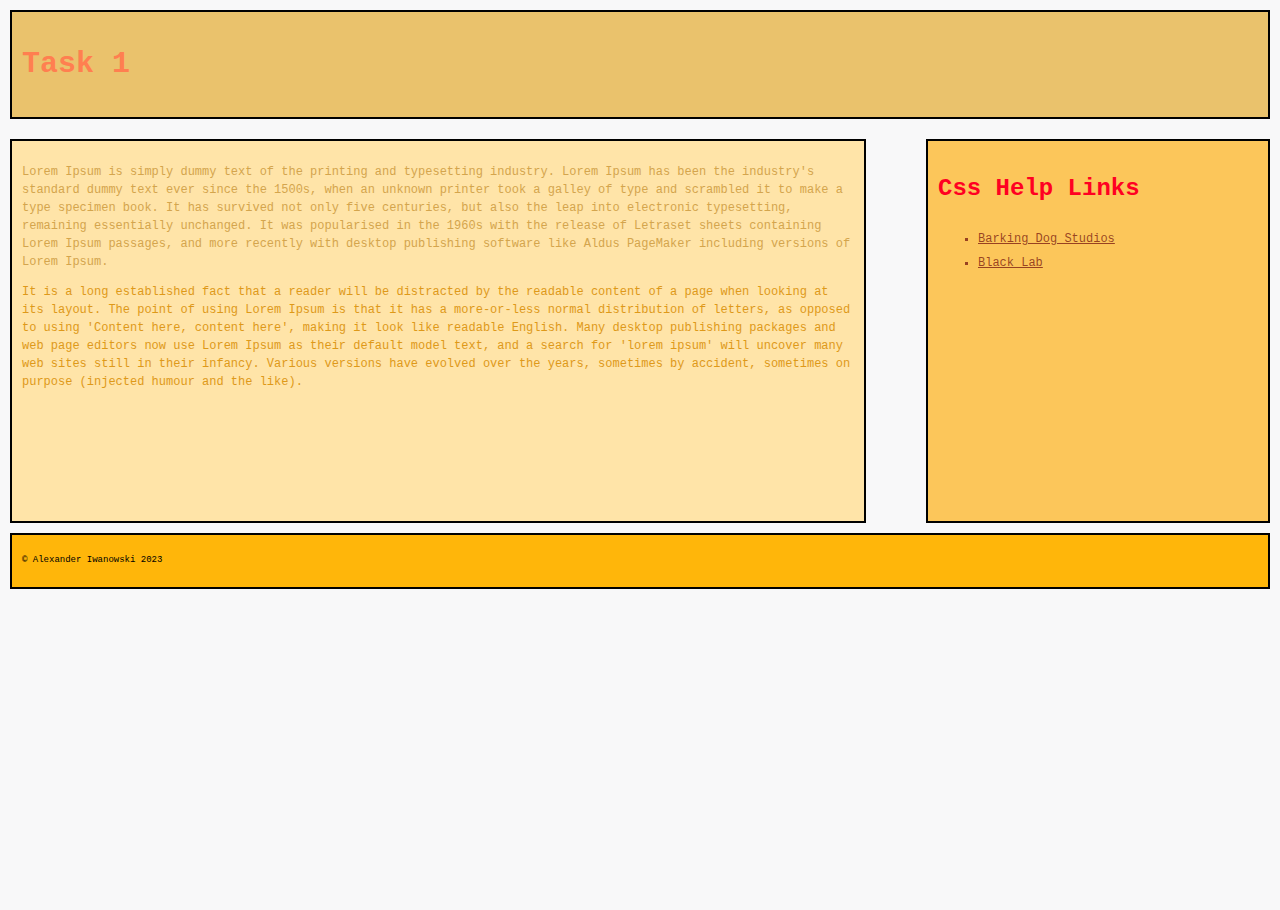
==== index.html @ 671b4032 "task 3" ====
<!DOCTYPE html>
<html lang="en">
<head>
    <meta charset="UTF-8">
    <meta name="viewport" content="width=device-width, initial-scale=1.0">

    <link rel="stylesheet" type="text/css" href="css/normalize.css">
    <link rel="stylesheet" type="text/css" href="css/style.css">

    <title>Document</title>
    <style>
        li{
            list-style-type: square;
            line-height: 2em;
        }
        li, a{
            color: rgba(110, 9, 8, 0.7);
        }
    </style>
</head>
<body>
    <header class="structural"> 
        <h1 style="color:coral;font-size:30px;"> Task 1</h1>
    </header>
    <main class="structural">
        <p id="para1">Lorem Ipsum is simply dummy text of the printing and typesetting industry. Lorem Ipsum has been the industry's standard dummy text ever since the 1500s, when an unknown printer took a galley of type and scrambled it to make a type specimen book. It has survived not only five centuries, but also the leap into electronic typesetting, remaining essentially unchanged. It was popularised in the 1960s with the release of Letraset sheets containing Lorem Ipsum passages, and more recently with desktop publishing software like Aldus PageMaker including versions of Lorem Ipsum.</p>
        <p id="para2">It is a long established fact that a reader will be distracted by the readable content of a page when looking at its layout. The point of using Lorem Ipsum is that it has a more-or-less normal distribution of letters, as opposed to using 'Content here, content here', making it look like readable English. Many desktop publishing packages and web page editors now use Lorem Ipsum as their default model text, and a search for 'lorem ipsum' will uncover many web sites still in their infancy. Various versions have evolved over the years, sometimes by accident, sometimes on purpose (injected humour and the like).</p> 
    </main>

    <aside class="structural">
        <h2>Css Help Links</h2>
        <ul>
        <li><a href="https://barking.ca/">Barking Dog Studios</a></li>
        <li><a href="https://www.blacklab.beer/">Black Lab</a></li>
        </ul>  
    </aside>
    <footer class="structural">
        <p>
            &copy; Alexander Iwanowski 2023
        </p>
    </footer>
   
</body>
</html>
---- css/style.css ----
/*Alexander Dimitri Iwanowski - 8932811*/

body{
    font: normal normal normal 12px/1.5 'Courier New', Courier, monospace;
    width : 100vw;
    height : 100vh;
    background-color: hsla(240, 8%, 95%, 0.5);
}

h2{
    color: #f02;
    font-size: 2em;
}
header{
    background-color : hsl(41, 75%, 67%);
}
main{
    background-color : hsl(41, 100%, 83%);
    float : left;
    height : 40vh;
    width : 65vw;
}
aside{
    background-color : hsl(40, 96%, 67%);
    float : right;
    height : 40vh;
    width : 25vw;
}
footer{
    background-color : hsl(42, 100%, 52%);
    clear : both;
}
.structural{
    margin : 10px;
    padding : 10px;
    border : 2px solid black;
}
#para1{
    color : rgb(212, 165, 77);
}
#para2{
    color : rgb(222, 153, 25);
}
a:hover{
    color : #f02;
}
footer p{
    font-size: .75em;
}
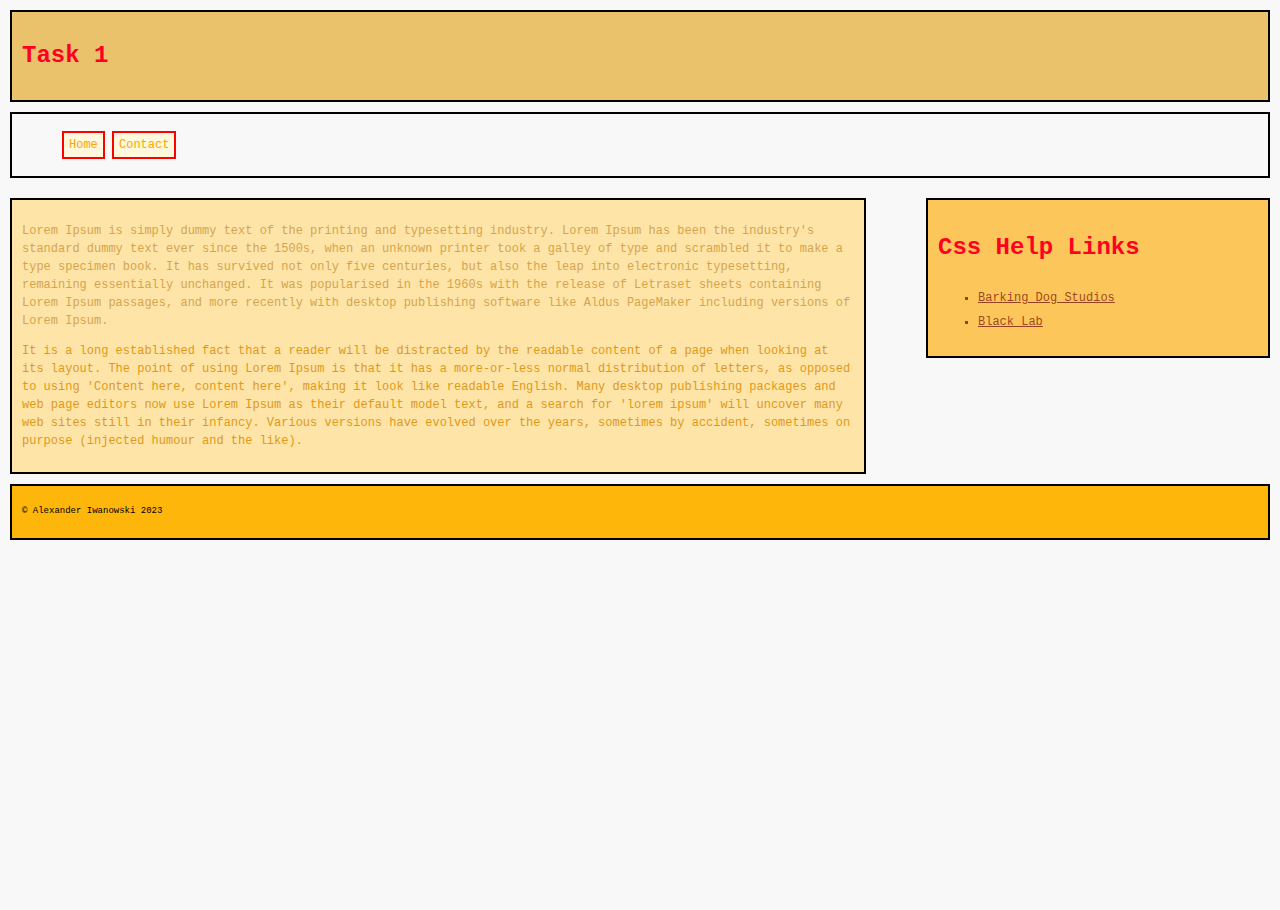
==== commit 0d1208aa: "task 4" ====
--- a/index.html
+++ b/index.html
@@ -8,20 +8,21 @@
     <link rel="stylesheet" type="text/css" href="css/style.css">
 
     <title>Document</title>
-    <style>
-        li{
-            list-style-type: square;
-            line-height: 2em;
-        }
-        li, a{
-            color: rgba(110, 9, 8, 0.7);
-        }
-    </style>
+
 </head>
 <body>
+
     <header class="structural"> 
-        <h1 style="color:coral;font-size:30px;"> Task 1</h1>
+        <h1> Task 1</h1>
     </header>
+
+    <nav class="structural">
+        <ul>
+            <li><a href="index.hmtl">Home</a></li>
+            <li><a href="contact.html">Contact</a></li>
+        </ul>
+    </nav>
+
     <main class="structural">
         <p id="para1">Lorem Ipsum is simply dummy text of the printing and typesetting industry. Lorem Ipsum has been the industry's standard dummy text ever since the 1500s, when an unknown printer took a galley of type and scrambled it to make a type specimen book. It has survived not only five centuries, but also the leap into electronic typesetting, remaining essentially unchanged. It was popularised in the 1960s with the release of Letraset sheets containing Lorem Ipsum passages, and more recently with desktop publishing software like Aldus PageMaker including versions of Lorem Ipsum.</p>
         <p id="para2">It is a long established fact that a reader will be distracted by the readable content of a page when looking at its layout. The point of using Lorem Ipsum is that it has a more-or-less normal distribution of letters, as opposed to using 'Content here, content here', making it look like readable English. Many desktop publishing packages and web page editors now use Lorem Ipsum as their default model text, and a search for 'lorem ipsum' will uncover many web sites still in their infancy. Various versions have evolved over the years, sometimes by accident, sometimes on purpose (injected humour and the like).</p> 
@@ -34,6 +35,7 @@
         <li><a href="https://www.blacklab.beer/">Black Lab</a></li>
         </ul>  
     </aside>
+
     <footer class="structural">
         <p>
             &copy; Alexander Iwanowski 2023
--- a/css/style.css
+++ b/css/style.css
@@ -6,7 +6,9 @@
     height : 100vh;
     background-color: hsla(240, 8%, 95%, 0.5);
 }
-
+h1{
+    color:#f02
+}
 h2{
     color: #f02;
     font-size: 2em;
@@ -14,17 +16,41 @@
 header{
     background-color : hsl(41, 75%, 67%);
 }
+nav ul li{
+    display : inline;
+    list-style-type: none;
+}
+nav ul li a{
+    color: orange;
+    border: 2px solid red;
+    background-color: cornsilk;
+    text-decoration: none;
+    padding: 5px;
+}
+nav ul li a:hover{
+    color: cornsilk;
+    background-color: indigo;
+    border-color :cornsilk;
+}
 main{
     background-color : hsl(41, 100%, 83%);
     float : left;
-    height : 40vh;
     width : 65vw;
 }
 aside{
     background-color : hsl(40, 96%, 67%);
     float : right;
-    height : 40vh;
     width : 25vw;
+}
+aside li{
+    list-style-type: square;
+    line-height: 2em;
+}
+aside, a{
+    color: rgba(110, 9, 8, 0.7);
+}
+aside a:hover{
+    color : #f02;
 }
 footer{
     background-color : hsl(42, 100%, 52%);
@@ -41,9 +67,35 @@
 #para2{
     color : rgb(222, 153, 25);
 }
-a:hover{
-    color : #f02;
+form{
+    border: 5px dashed red;
+    padding: 5px;
 }
+input[type=text], input[type=email], input[type=submit], select, option{
+    display : block;
+    width: 50%;
+    height: 2em;
+}
+input[typer=radio], input[type=checkbox]{
+    height:2em;
+    width:2em;
+}
+select, option, label, legend, input[type=submit]{
+    font-size: 1.5rem;
+    font-weight: bold;
+    font-variant: small-caps;
+}
+textarea{
+    display: block;
+    width:50%;
+}
+fieldset{
+    border: none;
+}
+
+
+
+
 footer p{
     font-size: .75em;
 }
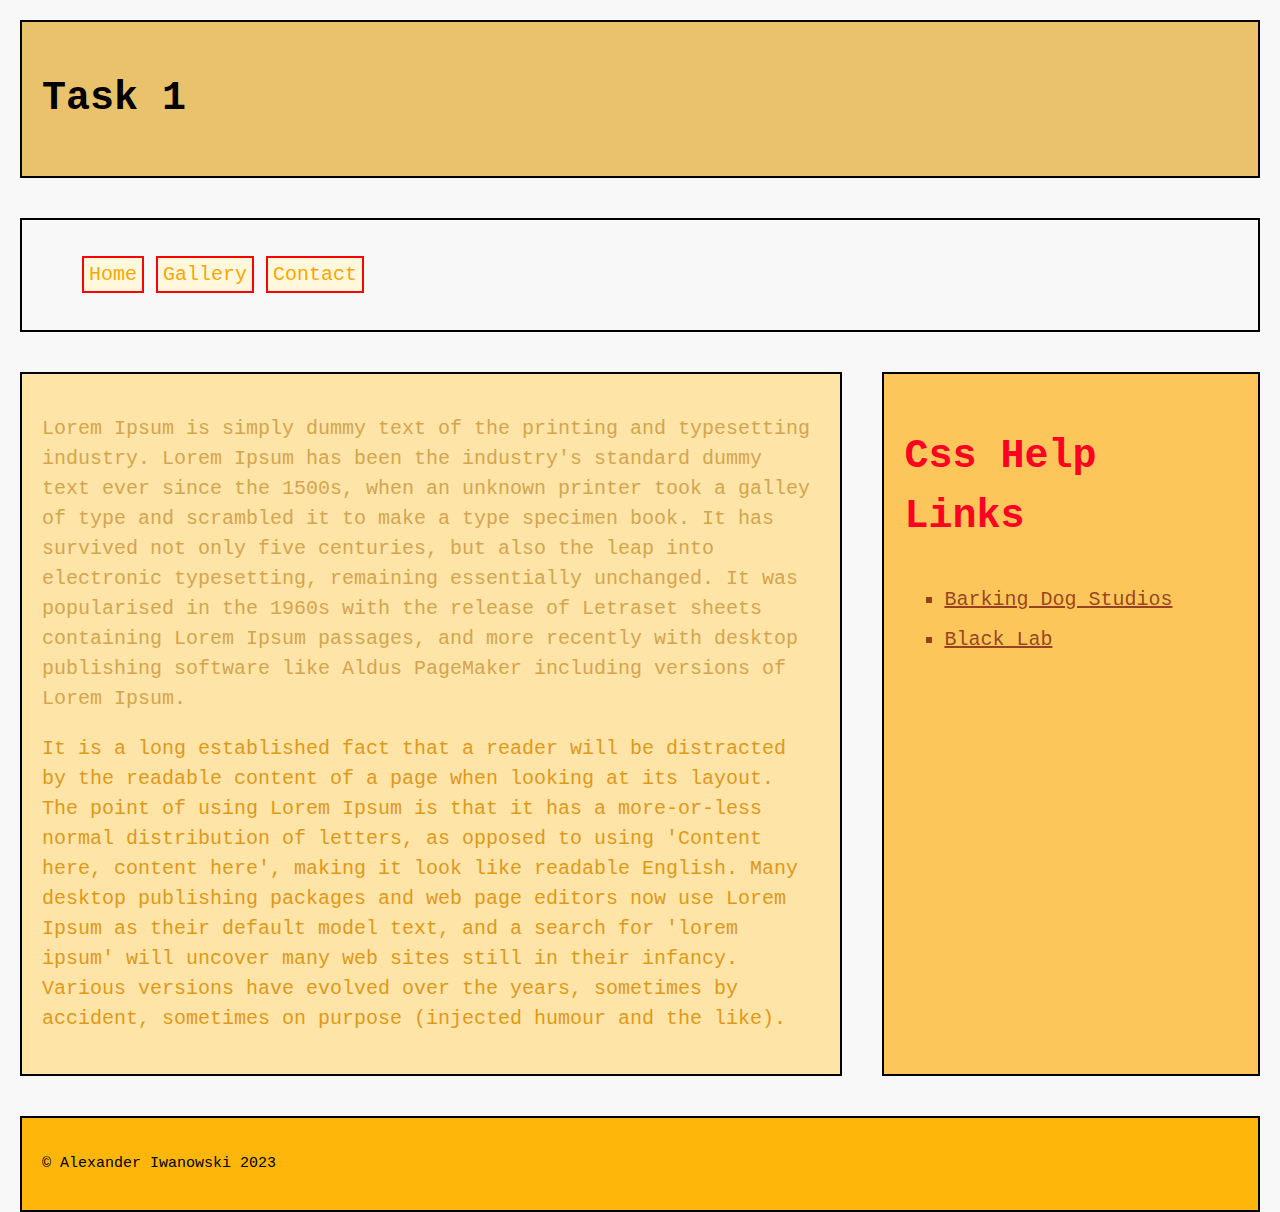
==== commit 6a83ab3d: "Task 5 commit" ====
--- a/index.html
+++ b/index.html
@@ -18,23 +18,27 @@
 
     <nav class="structural">
         <ul>
-            <li><a href="index.hmtl">Home</a></li>
+            <li><a href="index.html">Home</a></li>
+            <li><a href="gallery.html">Gallery</a></li>
             <li><a href="contact.html">Contact</a></li>
         </ul>
     </nav>
+    <section>
+        <main class="structural">
+            <p id="para1">Lorem Ipsum is simply dummy text of the printing and typesetting industry. Lorem Ipsum has been the industry's standard dummy text ever since the 1500s, when an unknown printer took a galley of type and scrambled it to make a type specimen book. It has survived not only five centuries, but also the leap into electronic typesetting, remaining essentially unchanged. It was popularised in the 1960s with the release of Letraset sheets containing Lorem Ipsum passages, and more recently with desktop publishing software like Aldus PageMaker including versions of Lorem Ipsum.</p>
+            <p id="para2">It is a long established fact that a reader will be distracted by the readable content of a page when looking at its layout. The point of using Lorem Ipsum is that it has a more-or-less normal distribution of letters, as opposed to using 'Content here, content here', making it look like readable English. Many desktop publishing packages and web page editors now use Lorem Ipsum as their default model text, and a search for 'lorem ipsum' will uncover many web sites still in their infancy. Various versions have evolved over the years, sometimes by accident, sometimes on purpose (injected humour and the like).</p> 
+        </main>
+    
+        <aside class="structural">
+            <h2>Css Help Links</h2>
+            <ul>
+            <li><a href="https://barking.ca/">Barking Dog Studios</a></li>
+            <li><a href="https://www.blacklab.beer/">Black Lab</a></li>
+            </ul>  
+        </aside>
+    </section>
 
-    <main class="structural">
-        <p id="para1">Lorem Ipsum is simply dummy text of the printing and typesetting industry. Lorem Ipsum has been the industry's standard dummy text ever since the 1500s, when an unknown printer took a galley of type and scrambled it to make a type specimen book. It has survived not only five centuries, but also the leap into electronic typesetting, remaining essentially unchanged. It was popularised in the 1960s with the release of Letraset sheets containing Lorem Ipsum passages, and more recently with desktop publishing software like Aldus PageMaker including versions of Lorem Ipsum.</p>
-        <p id="para2">It is a long established fact that a reader will be distracted by the readable content of a page when looking at its layout. The point of using Lorem Ipsum is that it has a more-or-less normal distribution of letters, as opposed to using 'Content here, content here', making it look like readable English. Many desktop publishing packages and web page editors now use Lorem Ipsum as their default model text, and a search for 'lorem ipsum' will uncover many web sites still in their infancy. Various versions have evolved over the years, sometimes by accident, sometimes on purpose (injected humour and the like).</p> 
-    </main>
-
-    <aside class="structural">
-        <h2>Css Help Links</h2>
-        <ul>
-        <li><a href="https://barking.ca/">Barking Dog Studios</a></li>
-        <li><a href="https://www.blacklab.beer/">Black Lab</a></li>
-        </ul>  
-    </aside>
+    
 
     <footer class="structural">
         <p>
--- a/css/style.css
+++ b/css/style.css
@@ -1,13 +1,19 @@
 /*Alexander Dimitri Iwanowski - 8932811*/
+html{
+    font: normal normal normal 20px/1.5 'Courier New', Courier, monospace;
 
+}
 body{
-    font: normal normal normal 12px/1.5 'Courier New', Courier, monospace;
+    
     width : 100vw;
     height : 100vh;
     background-color: hsla(240, 8%, 95%, 0.5);
+    display : flex;
+    flex-direction: column;
 }
 h1{
     color:#f02
+    font-size: 2rem;
 }
 h2{
     color: #f02;
@@ -22,25 +28,30 @@
 }
 nav ul li a{
     color: orange;
-    border: 2px solid red;
+    border: 0.1em solid red;
     background-color: cornsilk;
     text-decoration: none;
-    padding: 5px;
+    padding: 0.25em;
 }
 nav ul li a:hover{
     color: cornsilk;
     background-color: indigo;
     border-color :cornsilk;
 }
+section{
+    display: flex;
+    flex-direction: row;
+    flex-wrap: nowrap;
+    justify-content: space-between;
+    align-items: stretch;
+}
 main{
+    flex: 2 1 70%;
     background-color : hsl(41, 100%, 83%);
-    float : left;
-    width : 65vw;
 }
 aside{
+    flex: 2 1 30%;
     background-color : hsl(40, 96%, 67%);
-    float : right;
-    width : 25vw;
 }
 aside li{
     list-style-type: square;
@@ -54,12 +65,11 @@
 }
 footer{
     background-color : hsl(42, 100%, 52%);
-    clear : both;
 }
 .structural{
-    margin : 10px;
-    padding : 10px;
-    border : 2px solid black;
+    margin : 1rem;
+    padding : 1rem;
+    border : 0.1em solid black;
 }
 #para1{
     color : rgb(212, 165, 77);
@@ -68,8 +78,8 @@
     color : rgb(222, 153, 25);
 }
 form{
-    border: 5px dashed red;
-    padding: 5px;
+    border: 2em dashed red;
+    padding: 0.em;
 }
 input[type=text], input[type=email], input[type=submit], select, option{
     display : block;
@@ -93,10 +103,34 @@
     border: none;
 }
 
-
-
-
 footer p{
     font-size: .75em;
 }
 
+img{
+    width: 80%;
+    height: 80%;
+}
+figure{
+    border: 0.1em solid black;
+}
+
+#gallery{
+    display: grid;
+    grid-template-columns: 1fr 1fr;
+    grid-template-rows: 1fr 1fr;
+    row-gap: 0.5rem;
+    column-gap: 0.5rem; 
+}
+@media (max-width : 600px){
+    html{
+        font-size: 10px;
+    }
+    #gallery{
+        grid-template-columns: 1fr;
+        grid-template-rows: 1fr;
+    }
+    section{
+        display: block;
+    }
+}
